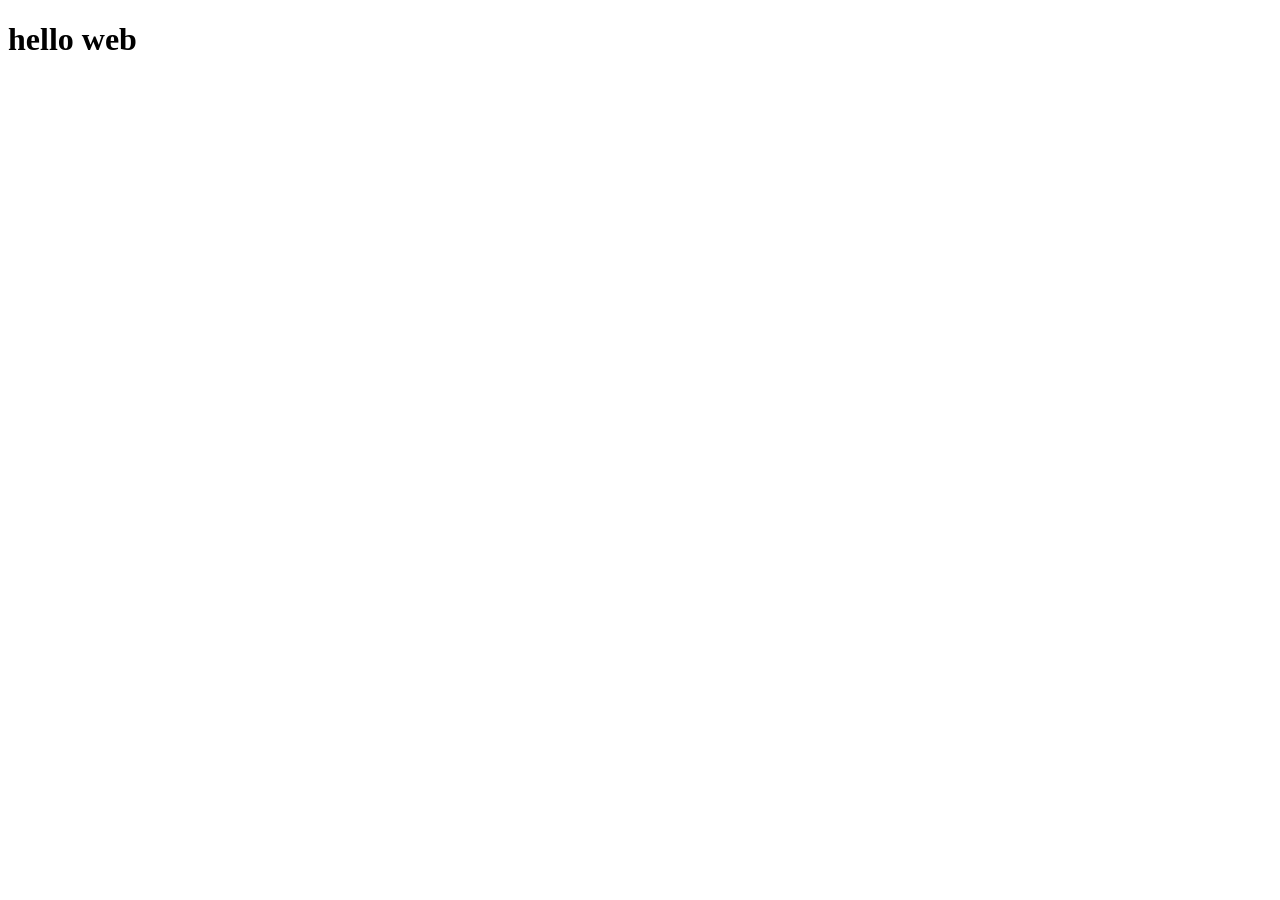
==== index.html @ 5161c5ba "第一次作业" ====
<!doctype html>
<html lang="en">
  <head>
    <meta charset="UTF-8" />
    <meta name="viewport" content="width=device-width, initial-scale=1.0" />
    <title>你好</title>
  </head>
  <body>
    <h1>hello web</h1>
  </body>
</html>
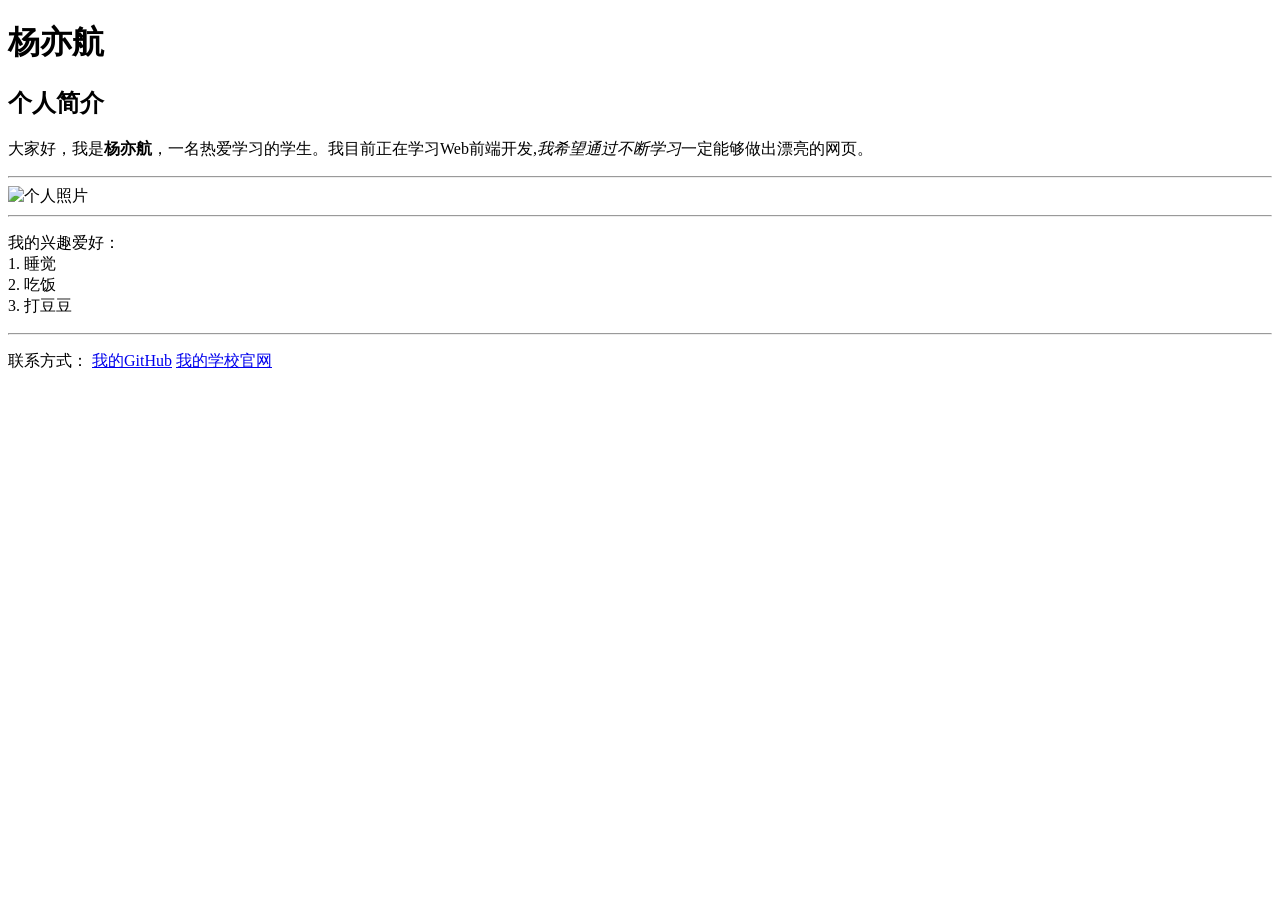
==== commit ccf6ebe9: "第一次作业：个人简介" ====
--- a/index.html
+++ b/index.html
@@ -1,11 +1,45 @@
+<!-- 头部-->
 <!doctype html>
-<html lang="en">
+<html lang="zh-CN">
   <head>
     <meta charset="UTF-8" />
     <meta name="viewport" content="width=device-width, initial-scale=1.0" />
-    <title>你好</title>
+    <title>个人简介</title>
   </head>
   <body>
-    <h1>hello web</h1>
+    <!-- 正文-->
+    <h1>杨亦航</h1>
+    <h2>个人简介</h2>
+
+    <p>
+      大家好，我是<strong>杨亦航</strong>，一名热爱学习的学生。我目前正在学习Web前端开发,<em>我希望通过不断学习</em>一定能够做出漂亮的网页。
+    </p>
+
+    <hr />
+
+    <img
+      src="https://picsum.photos/200/200"
+      alt="个人照片"
+      width="200"
+      height="200"
+    />
+
+    <hr />
+
+    <p>
+      我的兴趣爱好：<br />
+      1. 睡觉<br />
+      2. 吃饭<br />
+      3. 打豆豆
+    </p>
+
+    <hr />
+
+    <p>
+      联系方式：
+      <a href="https://github.com/xyxbttyyh" target="_blank">我的GitHub</a>
+      <a href="https://www.huas.edu.cn">我的学校官网</a>
+    </p>
+    <!-- 底部 -->
   </body>
 </html>
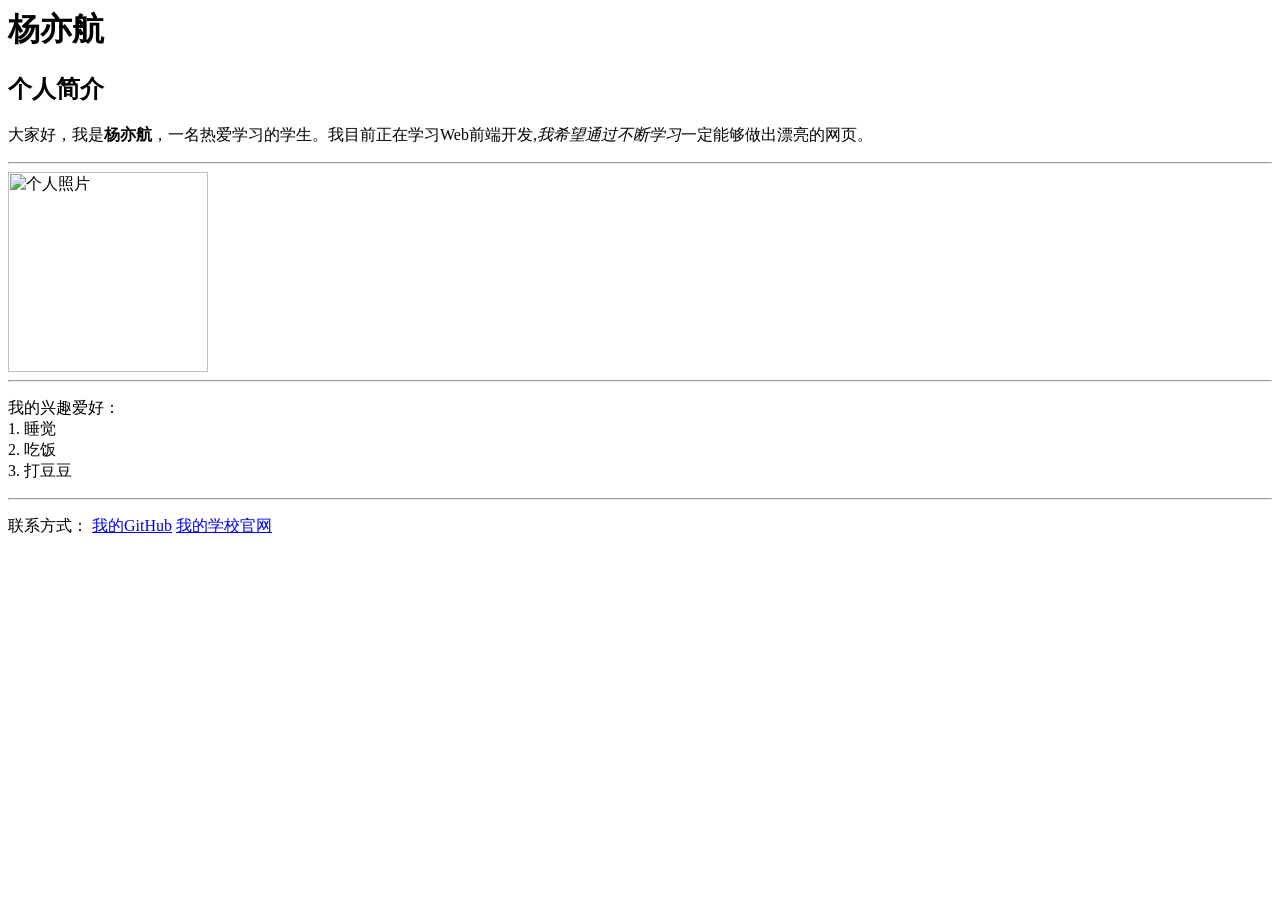
==== commit 51ab7a9c: "第二次作业：用户注册页面" ====
--- a/index.html
+++ b/index.html
@@ -1,5 +1,4 @@
 <!-- 头部-->
-<!doctype html>
 <html lang="zh-CN">
   <head>
     <meta charset="UTF-8" />
@@ -37,7 +36,7 @@
 
     <p>
       联系方式：
-      <a href="https://github.com/xyxbttyyh" target="_blank">我的GitHub</a>
+      <a href="https://github.com/xyxbtyyh" target="_blank">我的GitHub</a>
       <a href="https://www.huas.edu.cn">我的学校官网</a>
     </p>
     <!-- 底部 -->
